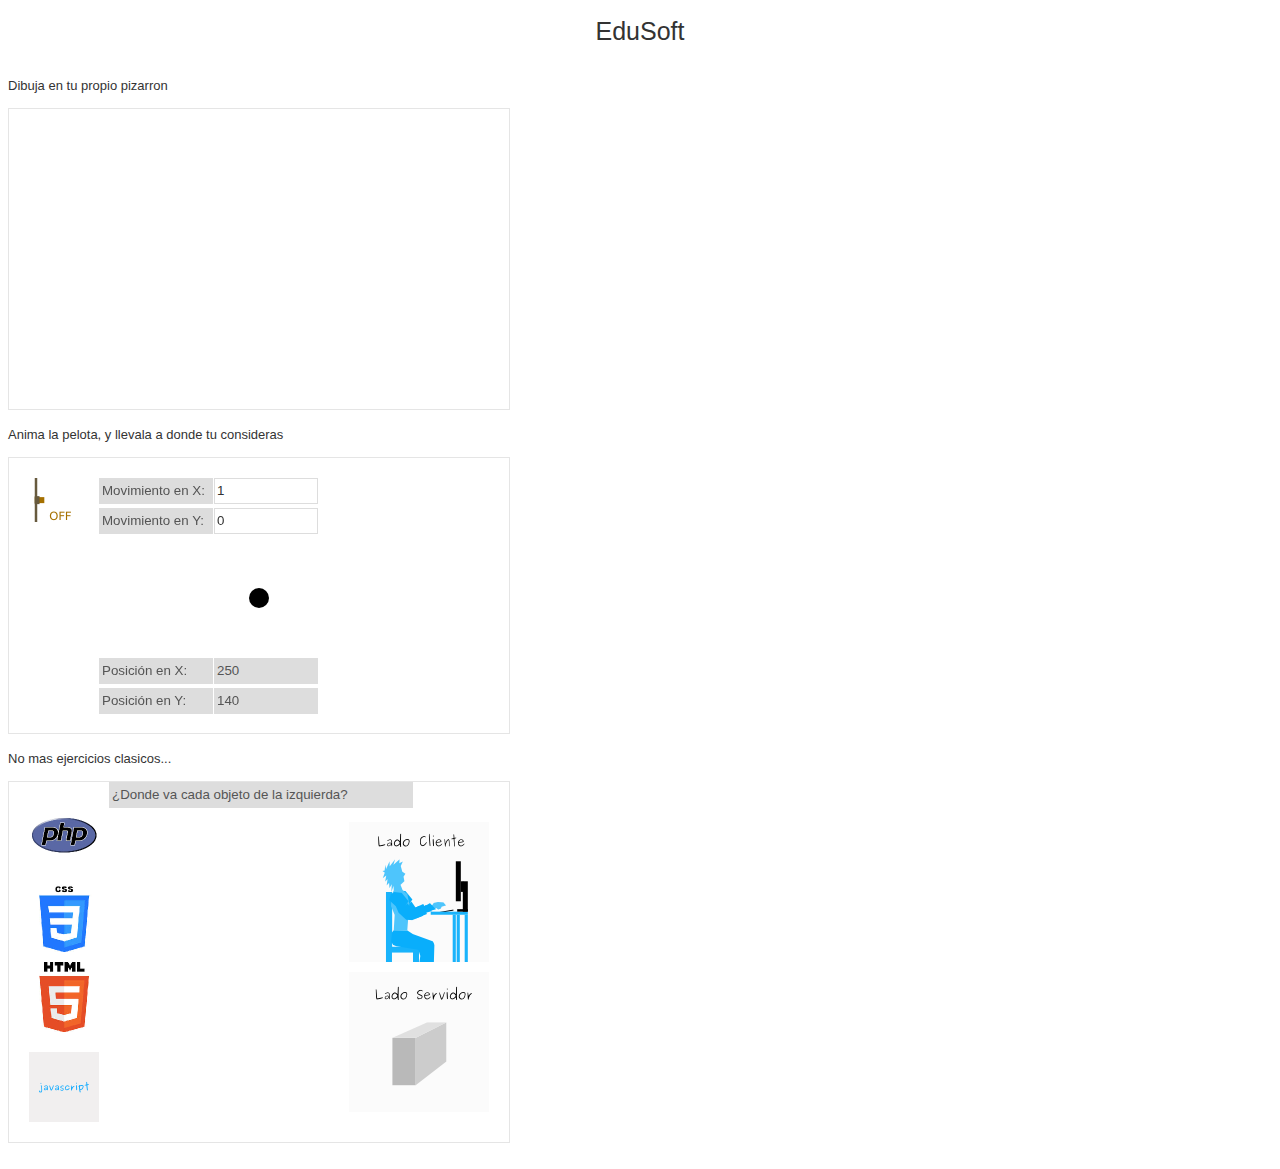
==== UnaPaginaCualquiera.html @ 480df86d "Primeros datos" ====
<!DOCTYPE HTML>
<html lang="es">
<head>
	<meta charset="ISO-8859-1">
	<title>EduSoft</title>
	
	<!--Mis funciones-->
	<script type="text/javascript">
		function onLoad_MyR(funcion_MyR) { if (document.addEventListener)
		{ window.addEventListener('load',funcion_MyR,false); }
		else {	window.attachEvent('onload',funcion_MyR); } }
		
		onLoad_MyR(CargarLinezos);
	
		function CargarLinezos()
		{
			EducacionInteractivaGD('OSieSRty',500,300);
			EducacionInteractivaGD('JUsERytD',500,275);
			EducacionInteractivaGD('SDjnerbI',500,360);
		}
	</script>
	<!--Locales-->
	<link rel="stylesheet" href="css/css.css" />
	<script src="js/js.js" charset="ISO-8859-1" ></script>
	
	<!--prettify-->
	<!--	<link rel="stylesheet" href="../css/prettify/prettify.css" /> -->
	<!--	<script src="../js/prettify/prettify.js" charset="ISO-8859-1" ></script> -->
</head>
<body>
	<h1>EduSoft</h1>
	<br/>
		Dibuja en tu propio pizarron<br/>
	<br/>
	<div id="OSieSRty__iLugarDelCanvas_ESt" >
		
	</div>
	<br/>
		Anima la pelota, y llevala a donde tu consideras<br/>
	<br/>
	<div id="JUsERytD__iLugarDelCanvas_ESt" >
		<textarea id="JUsERytD__iTextAreaCrearObjetos_LugarDelCodigoJS_ESt" class="cTextAreaCrearObjetos_LugarDelCodigoJS_ESt" onkeyup="ManejoDelCodigoCrearObjetos_ESt(); " invisible>
o('swish').setQueEs('swish');
o('swish').setQueTipo('swishBasico01');
o('swish').setPosicion(20,20);
o('pedro').setFormaCirculo(250,140,10);

o('input').setQueEs('input');
o('input').setPosicion(205,20);
o('input').setValor(1);

o('inputEnY').setQueEs('input');
o('inputEnY').setPosicion(205,50);
o('inputEnY').setValor(0);

o('inputTx').setQueEs('input');
o('inputTx').setPosicion(90,20);
o('inputTx').setAncho(110);
o('inputTx').setValor('Movimiento en X: ');
o('inputTx').setPropiedad('readonly');

o('inputEnYTx').setQueEs('input');
o('inputEnYTx').setPosicion(90,50);
o('inputEnYTx').setAncho(110);
o('inputEnYTx').setValor('Movimiento en Y: ');
o('inputEnYTx').setPropiedad('readonly');


o('input2').setQueEs('input');
o('input2').setPosicion(205,200);
o('input2').setPropiedad('readonly');

o('inputEnY2').setQueEs('input');
o('inputEnY2').setPosicion(205,230);
o('inputEnY2').setPropiedad('readonly');

o('inputTx2').setQueEs('input');
o('inputTx2').setPosicion(90,200);
o('inputTx2').setAncho(110);
o('inputTx2').setValor('Posici�n en X: ');
o('inputTx2').setPropiedad('readonly');

o('inputEnYTx2').setQueEs('input');
o('inputEnYTx2').setPosicion(90,230);
o('inputEnYTx2').setAncho(110);
o('inputEnYTx2').setValor('Posici�n en Y: ');
o('inputEnYTx2').setPropiedad('readonly');

/*********************************
o('MensajeIngresarNombre').setQueEs('input');
o('MensajeIngresarNombre').setPosicion(0,320);
o('MensajeIngresarNombre').setAncho(200);
o('MensajeIngresarNombre').setValor('Ingresa tu nombre: ');
o('MensajeIngresarNombre').setPropiedad('readonly');

o('input3').setQueEs('input');
o('input3').setQueTipo('nombre');
o('input3').setPosicion(0,350);
o('input3').setAncho(300);
o('input3').setValor('');
o('input3').setPropiedad('filtro');
*********************************/
		</textarea>
		<textarea id="JUsERytD__iTextAreaAnimacion_LugarDelCodigoJS_ESt" class="cTextAreaCrearObjetos_LugarDelCodigoJS_ESt" onkeyup="ManejoDelCodigoAnimacion_ESt();" invisible>
if(o('swish').getValor()!=0)
{
o('pedro').setMoverEnX(-1*soloNumeros(o('input').getValor()));
o('pedro').setMoverEnY(-1*soloNumeros(o('inputEnY').getValor()));
}
o('input2').setValor(o('pedro').myPosicionEnX);
o('inputEnY2').setValor(o('pedro').myPosicionEnY);
		</textarea>
	</div>
	<br/>
		No mas ejercicios clasicos...<br/>
	<br/>
	<div id="SDjnerbI__iLugarDelCanvas_ESt" >
		<textarea id="SDjnerbI__iTextAreaCrearObjetos_LugarDelCodigoJS_ESt" class="cTextAreaCrearObjetos_LugarDelCodigoJS_ESt" onkeyup="ManejoDelCodigoCrearObjetos_ESt(); " invisible>
var ultimoObjeto=o('Cliente');
ultimoObjeto.formaRectangulo(340,40,140,140);
ultimoObjeto.setImagenFondo('images/ClaseDeClienteServidor.png');
ultimoObjeto.setPosicionImagenEnX(70);
ultimoObjeto.setPosicionImagenEnY(0);

var ultimoObjeto=o('Servidor');
ultimoObjeto.formaRectangulo(340,190,140,140);
ultimoObjeto.setImagenFondo('images/ClaseDeClienteServidor.png');
ultimoObjeto.setPosicionImagenEnX(70);
ultimoObjeto.setPosicionImagenEnY(140);

var ultimoObjeto=o('PHP');
ultimoObjeto.formaRectangulo(20,20,70,70);
ultimoObjeto.setQueEs('arrastrable');
ultimoObjeto.setImagenFondo('images/ClaseDeClienteServidor.png');
ultimoObjeto.setPosicionImagenEnX(0);
ultimoObjeto.setPosicionImagenEnY(0);

var ultimoObjeto=o('CSS');
ultimoObjeto.formaRectangulo(20,100,70,70);
ultimoObjeto.setQueEs('arrastrable');
ultimoObjeto.setImagenFondo('images/ClaseDeClienteServidor.png');
ultimoObjeto.setPosicionImagenEnX(0);
ultimoObjeto.setPosicionImagenEnY(70);

var ultimoObjeto=o('HTML');
ultimoObjeto.formaRectangulo(20,180,70,70);
ultimoObjeto.setQueEs('arrastrable');
ultimoObjeto.setImagenFondo('images/ClaseDeClienteServidor.png');
ultimoObjeto.setPosicionImagenEnX(0);
ultimoObjeto.setPosicionImagenEnY(140);

var ultimoObjeto=o('JavaScript');
ultimoObjeto.formaRectangulo(20,270,70,70);
ultimoObjeto.setQueEs('arrastrable');
ultimoObjeto.setImagenFondo('images/ClaseDeClienteServidor.png');
ultimoObjeto.setPosicionImagenEnX(0);
ultimoObjeto.setPosicionImagenEnY(210);

o('resultado').setQueEs('input');
o('resultado').setAncho(300);
o('resultado').setValor('�Donde va cada objeto de la izquierda?');
o('resultado').setPosicion(100,0);
o('resultado').setPropiedad('readonly');
		</textarea>
		<textarea id="SDjnerbI__iTextAreaAnimacion_LugarDelCodigoJS_ESt" class="cTextAreaCrearObjetos_LugarDelCodigoJS_ESt" onkeyup="ManejoDelCodigoAnimacion_ESt();" invisible>
if(
(o('Servidor').bnObjetoEnEste(o('PHP')))
&&
(o('Cliente').bnObjetoEnEste(o('CSS')))
&&
(o('Cliente').bnObjetoEnEste(o('HTML')))
&&
(o('Cliente').bnObjetoEnEste(o('JavaScript')))
)
{ o('resultado').setValor('�Ganaste!'); }
else
{ o('resultado').setValor('�Donde va cada objeto de la izquierda?'); }
		</textarea>
	</div>
	
</body>
</html>
---- css/css.css ----
/***********************************
	Globales { 
	                                  */

	body
	{
		font-family: Arial;
		color: #333;
		font-size: 13px;
	}
	
	h1
	{
		font-size: 25px;
		font-weight: normal;
		text-align: center;
	}
	
	.cTitulo_ESt
	{
		font-size: 20px;
	}
	
	.cSubTitulo_ESt
	{
		
	}
	
	/* } Globales
	***********************************/
	
	
	
	/***********************************
	Codigo para CreoEdu { 
	                                  */
	.cTabla_LugarDelCodigoJS_ESt
	{
		margin: 0px auto;
	}
		.cTabla_LugarDelCodigoJS_ESt tbody tr td
		{
			vertical-align: top;
		}
		
		.cEspacioEntreLugares_ESt
		{
			width: 40px;
			height: 40px;
		}
		
		/***********************************
		Colocar el texto { 
	                                  */
		
		.cLugarDelCodigoJS_ESt
		{
			width: 400px;
			/* min-height: 50px; */
			
			background-color: #F8F8F8;
			text-align: left;
			padding: 5px;
			color: #636363;
			box-shadow: 1px 1px 1px #888888;
			border: 1px solid #EEE;
		}
			.cTextAreaCrearObjetos_LugarDelCodigoJS_ESt
			{
				width: 395px;
				min-height: 30px;
				border-width: 0px;
				
				padding: 0px;
				margin: 0px;
				border: 0px;
				
				font-family: Ubuntu, Arial;
				font-size: 13px;
				
				position: relative;
				background-color: transparent;
				
				/* display: none; */
			}
			/** Esta es la sombra del codigo de arriba, donde se veran los colores **/
			.cSombraTextAreaCrearObjetos_LugarDelCodigoJS_ESt
			{
				border-width: 0px;
				
				padding: 0px;
				margin: 0px;
				border: 0px;
				
				font-family: Ubuntu, Arial;
				font-size: 13px;
				
			}
			
		/* } Colocar el texto
		***********************************/
		
		/***********************************
		Colocar el texto { 
	                                  */
		.cCanvas_LugarDelCanvas_ESt
		{
			border: 1px solid #E5E5E5;
		}
		
		.cDiv_LugarDelCanvas_ESt
		{
			margin: -3px 1px 0px 1px;
			height: 2px;
		}
			.cDiv_LugarDelCanvas_ESt input
			{
				border: 1px solid #DDD;
				color: #333;
			}
			.cDiv_LugarDelCanvas_ESt input[readonly]
			{
				border: 1px solid #DDD;
				background-color: #DDD;
				color: #555;
			}
		.cConsola_ESt
		{
			width: 490px;
			height: 140px;
			border: 1px solid #333;
			background-color: #333;
			color: #EBEBEB;
			font-family: Ubuntu, Arial;
			font-size: 13px;
			padding: 5px;
			overflow: auto
		}
		/* } Colocar el texto
		***********************************/
		
		
	/* } Codigo para CreoEdu
	***********************************/
	
	/***********************************
	Codigo { */
	
	/* funciones conocidas */
	span[fnc=ESt]{ color: #0C916B; }
	/* funciones conocidas */
	span[palclv=ESt]{ color: #0C916B; }
	/* parentesis */
	span[prntesis=ESt]{ color: #FFA606; }
	/* punto y coma */
	span[pntoycom=ESt]{ color: #008052; }
	/* comillas */
	span[cml=ESt]{ color: #058FCF; }
	/* comillas */
	span[num=ESt]{ color: #84ADAA; }
	
	/* } Codigo
	***********************************/
	
	/***********************************
	Solo para la interfaz de creaci�n de modulos { */
	
	/* Oculta los text area donde esta el codigo */
	textarea.cTextAreaCrearObjetos_LugarDelCodigoJS_ESt[invisible]
	{
		display: none;
	}
	
	/* } Solo para la interfaz de creaci�n de modulos
	***********************************/
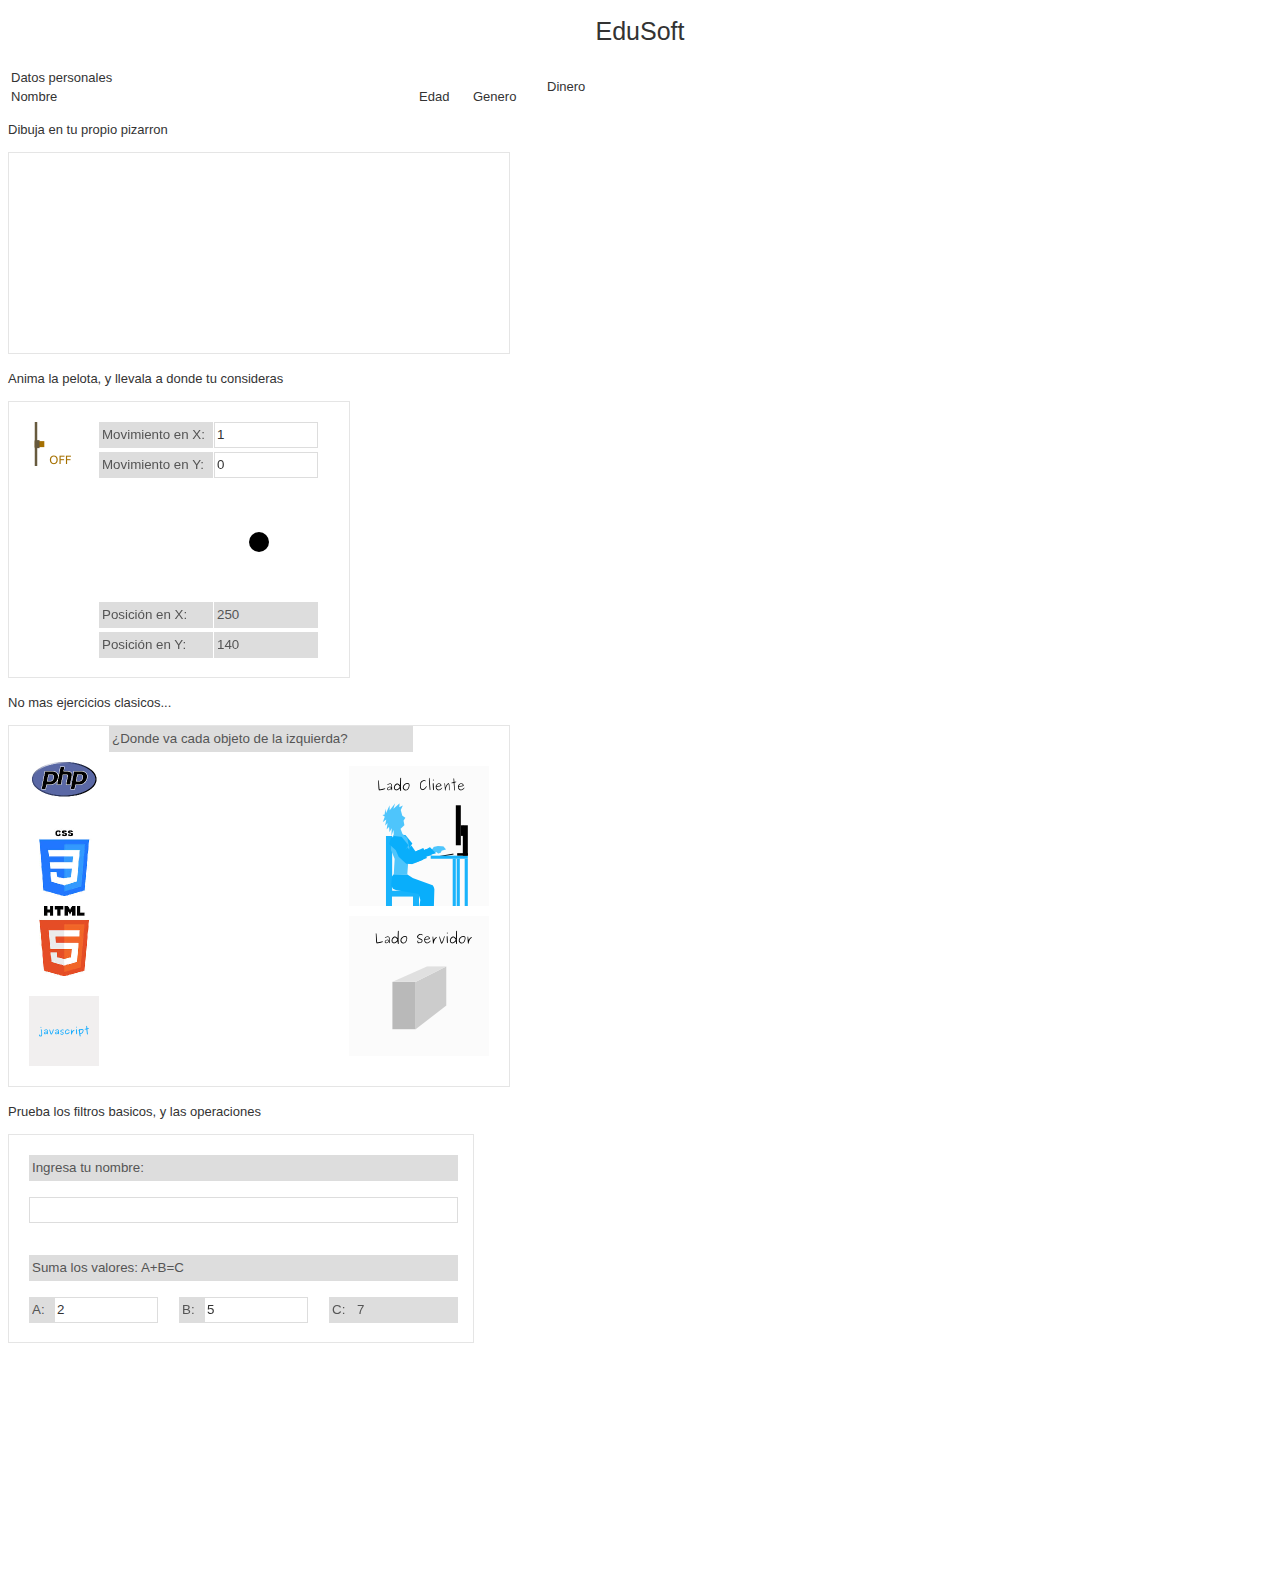
==== commit 20ea6b63: "Creando los primeros pasas para la tabla" ====
--- a/UnaPaginaCualquiera.html
+++ b/UnaPaginaCualquiera.html
@@ -10,15 +10,21 @@
 		{ window.addEventListener('load',funcion_MyR,false); }
 		else {	window.attachEvent('onload',funcion_MyR); } }
 		
-		onLoad_MyR(CargarLinezos);
-	
 		function CargarLinezos()
 		{
-			EducacionInteractivaGD('OSieSRty',500,300);
-			EducacionInteractivaGD('JUsERytD',500,275);
+			EducacionInteractivaGD('OSieSRty',500,200);
+			EducacionInteractivaGD('JUsERytD',340,275);
 			EducacionInteractivaGD('SDjnerbI',500,360);
+			EducacionInteractivaGD('SJhiotRT',444+20,187+20);
+			
+			//	Crea una tabla
+			CrearTabla_ESt('iDondeEstaraLaTabla',tabla);
 		}
+		
+		onLoad_MyR(CargarLinezos);
 	</script>
+	<!--Temporal donde estara el codigo para crear tablas e inputs-->
+	<script src="js/CrearTabla.js" charset="ISO-8859-1" ></script>
 	<!--Locales-->
 	<link rel="stylesheet" href="css/css.css" />
 	<script src="js/js.js" charset="ISO-8859-1" ></script>
@@ -29,6 +35,7 @@
 </head>
 <body>
 	<h1>EduSoft</h1>
+	<div id="iDondeEstaraLaTabla" ></div>
 	<br/>
 		Dibuja en tu propio pizarron<br/>
 	<br/>
@@ -177,6 +184,72 @@
 { o('resultado').setValor('�Donde va cada objeto de la izquierda?'); }
 		</textarea>
 	</div>
-	
+	<br/>
+		Prueba los filtros basicos, y las operaciones<br/>
+	<br/>
+	<div id="SJhiotRT__iLugarDelCanvas_ESt" >
+		<textarea id="SJhiotRT__iTextAreaCrearObjetos_LugarDelCodigoJS_ESt" class="cTextAreaCrearObjetos_LugarDelCodigoJS_ESt" onkeyup="ManejoDelCodigoCrearObjetos_ESt(); " invisible>
+o('mensajeIngreseValores').setQueEs('input');
+o('mensajeIngreseValores').setPosicion(20,20+100);
+o('mensajeIngreseValores').setAncho(425);
+o('mensajeIngreseValores').setValor('Suma los valores: A+B=C');
+o('mensajeIngreseValores').setQueTipo('monedaPeso');
+o('mensajeIngreseValores').setPropiedad('readonly');
+
+
+o('mensajeA').setQueEs('input');
+o('mensajeA').setPosicion(20,162);
+o('mensajeA').setValor('A: ');
+o('mensajeA').setAncho(25);
+o('mensajeA').setPropiedad('readonly');
+
+o('numeroA').setQueEs('input');
+o('numeroA').setPosicion(45,162);
+o('numeroA').setValor(2);
+o('numeroA').setQueTipo('monedaPeso');
+
+
+o('mensajeB').setQueEs('input');
+o('mensajeB').setPosicion(20+150,162);
+o('mensajeB').setValor('B: ');
+o('mensajeB').setAncho(25);
+o('mensajeB').setPropiedad('readonly');
+
+o('numeroB').setQueEs('input');
+o('numeroB').setPosicion(45+150,162);
+o('numeroB').setValor(5);
+o('numeroB').setQueTipo('monedaPeso');
+
+
+o('mensajeC').setQueEs('input');
+o('mensajeC').setPosicion(20+150*2,162);
+o('mensajeC').setValor('C: ');
+o('mensajeC').setAncho(25);
+o('mensajeC').setPropiedad('readonly');
+
+o('numeroC').setQueEs('input');
+o('numeroC').setPosicion(45+150*2,162);
+o('numeroC').setQueTipo('monedaPeso');
+o('numeroC').setPropiedad('readonly');
+
+
+
+o('MensajeIngresarNombre').setQueEs('input');
+o('MensajeIngresarNombre').setPosicion(20,20);
+o('MensajeIngresarNombre').setAncho(425);
+o('MensajeIngresarNombre').setValor('Ingresa tu nombre: ');
+o('MensajeIngresarNombre').setPropiedad('readonly');
+
+o('input3').setQueEs('input');
+o('input3').setQueTipo('nombre');
+o('input3').setPosicion(20,20+22+20);
+o('input3').setAncho(425);
+o('input3').setValor('');
+o('input3').setPropiedad('filtro');
+		</textarea>
+		<textarea id="SJhiotRT__iTextAreaAnimacion_LugarDelCodigoJS_ESt" class="cTextAreaCrearObjetos_LugarDelCodigoJS_ESt" onkeyup="ManejoDelCodigoAnimacion_ESt();" invisible>
+			o('numeroC').setValor(soloNumeros(o('numeroA').getValor())+soloNumeros(o('numeroB').getValor()));
+		</textarea>
+	</div>
 </body>
 </html>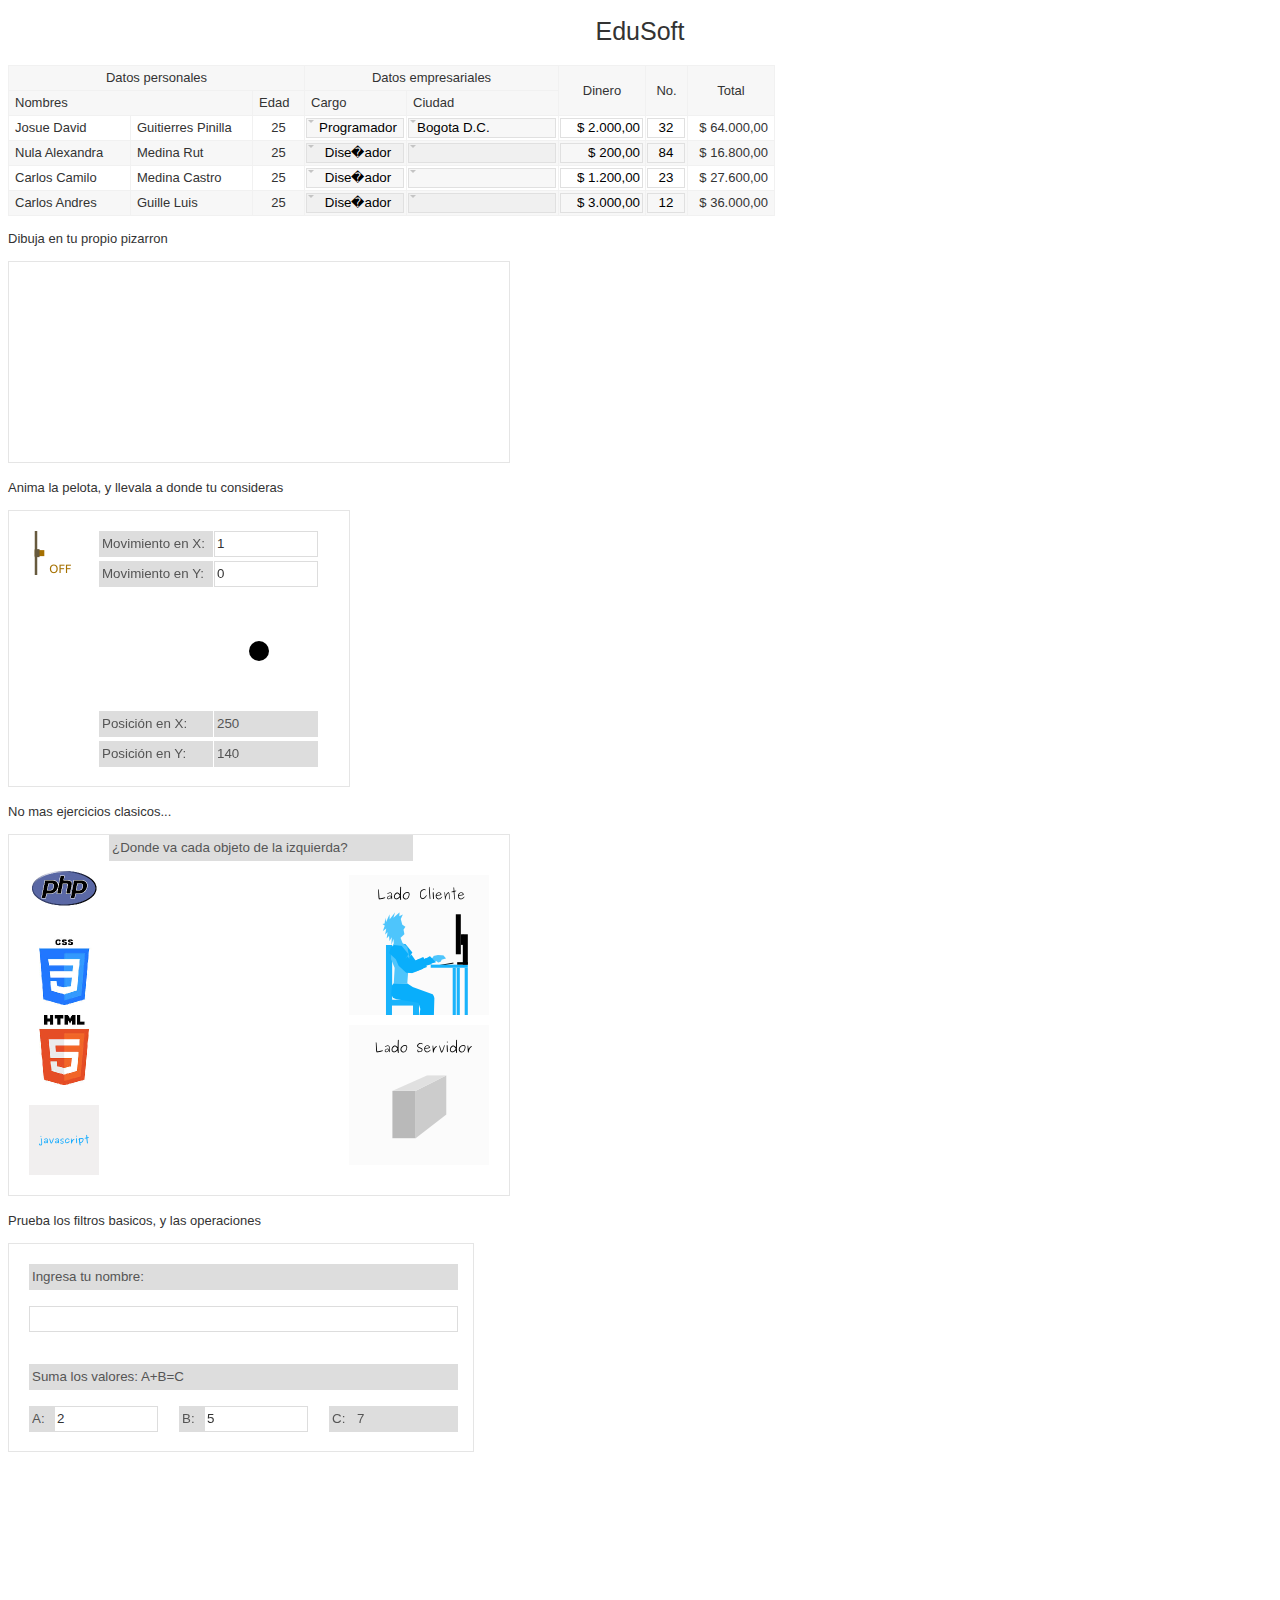
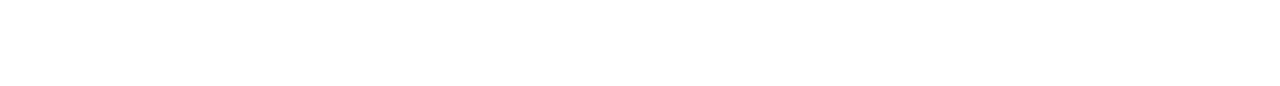
==== commit 73155e2d: "Con autocompletar, falta el uso de teclas y quitar el div donde aparece el autocompletar, este debe " ====
--- a/UnaPaginaCualquiera.html
+++ b/UnaPaginaCualquiera.html
@@ -18,7 +18,10 @@
 			EducacionInteractivaGD('SJhiotRT',444+20,187+20);
 			
 			//	Crea una tabla
-			CrearTabla_ESt('iDondeEstaraLaTabla',tabla);
+			_tablaContabilidad=new oTabla();
+			_tablaContabilidad.crearTabla('iDondeEstaraLaTabla',tabla);
+			_tablaContabilidad.colocarContenido(tabla);
+			_tablaContabilidad.ejecutarFunciones();
 		}
 		
 		onLoad_MyR(CargarLinezos);
@@ -36,6 +39,7 @@
 <body>
 	<h1>EduSoft</h1>
 	<div id="iDondeEstaraLaTabla" ></div>
+	<div id="iDondeEstaraTEmporalmeneElAutocompletar" ></div>
 	<br/>
 		Dibuja en tu propio pizarron<br/>
 	<br/>
--- a/css/css.css
+++ b/css/css.css
@@ -174,4 +174,97 @@
 	/* } Solo para la interfaz de creaci�n de modulos
 	***********************************/
 	
+	/***********************************
+	   Para tablas creadas { */ 
+	.cDivDeTablaNvl01_ESt .cDivDeTablaNvl02_ESt table
+	{
+		border-collapse: collapse;
+		font-family: Arial;
+		font-size: 13px;
+	}
+	/** Oculta la primera fila, donde estan td con el ancho pero sin contenido **/
+	.cDivDeTablaNvl01_ESt table thead  tr:first-child td
+	{
+		height: 0px;
+		border: 0px;
+		background-color: transparent;
+	}
+	/**  **/
+	.cDivDeTablaNvl01_ESt table thead  tr td
+	{
+		height: 22px;
+		border: 1px solid #F1F1F1;
+		background-color: #F7F7F7;
+	}
+		.cDivDeTablaNvl01_ESt table thead  tr td .cTablaTheadTrTdDivDeTitulo_ESt
+		{
+			padding: 0px 5px;
+		}
+	.cDivDeTablaNvl01_ESt table tbody tr td
+	{
+		height: 22px;
+		border: 1px solid #F1F1F1;
+	}
+	.cDivDeTablaNvl01_ESt table tbody  tr:nth-child(2n) td
+	{
+		background-color: #F7F7F7;
+	}
+		.cTablaTbodyTrTdDivParaTexto_ESt
+		{
+			padding: 0px 5px;
+		}
+		.cDivDeTablaNvl01_ESt table tbody  tr td .cTablaTbodyTrTdInput_ESt
+		{
+			padding: 0px 2px;
+			border: 1px solid #E0E0E0;
+			height: 18px;
+		}
+		.cDivDeTablaNvl01_ESt table tbody  tr:nth-child(2n) td .cTablaTbodyTrTdInput_ESt
+		{
+			background-color: #F7F7F7;
+		}
+		
+		.cTablaTbodyTrTdSelect_ESt
+		{
+			background-image: url(../images/Base/Base.png);
+			background-repeat: no-repeat;
+		}
+		.cDivDeTablaNvl01_ESt table tbody  tr td .cTablaTbodyTrTdSelect_ESt
+		{
+			padding: 0px 2px;
+			border: 1px solid #E0E0E0;
+			height: 18px;
+			background-image: url(../images/Base/Base.png);
+			background-repeat: no-repeat;
+			background-color: #F7F7F7;
+		}
+		.cDivDeTablaNvl01_ESt table tbody  tr:nth-child(2n) td .cTablaTbodyTrTdSelect_ESt
+		{
+			background-color: #F0F0F0;
+		}
+	
+	/* } Para tablas creadas
+	***********************************/
+	
+	/***********************************
+	Autocompletar {
+	*/
+		.cDivDivAutocompletar_ESt
+		{
+			padding: 2px 2px;
+			border-top: 1px solid #E0E0E0;
+			min-height: 18px;
+			background-color: #333;
+			cursor: pointer;
+			color: #DDD;
+		}
+		.cDivDivAutocompletar_ESt:hover
+		{
+			background-color: #555;
+		}
+		
+	/*
+	} Autocompletar
+	***********************************/
+	
 	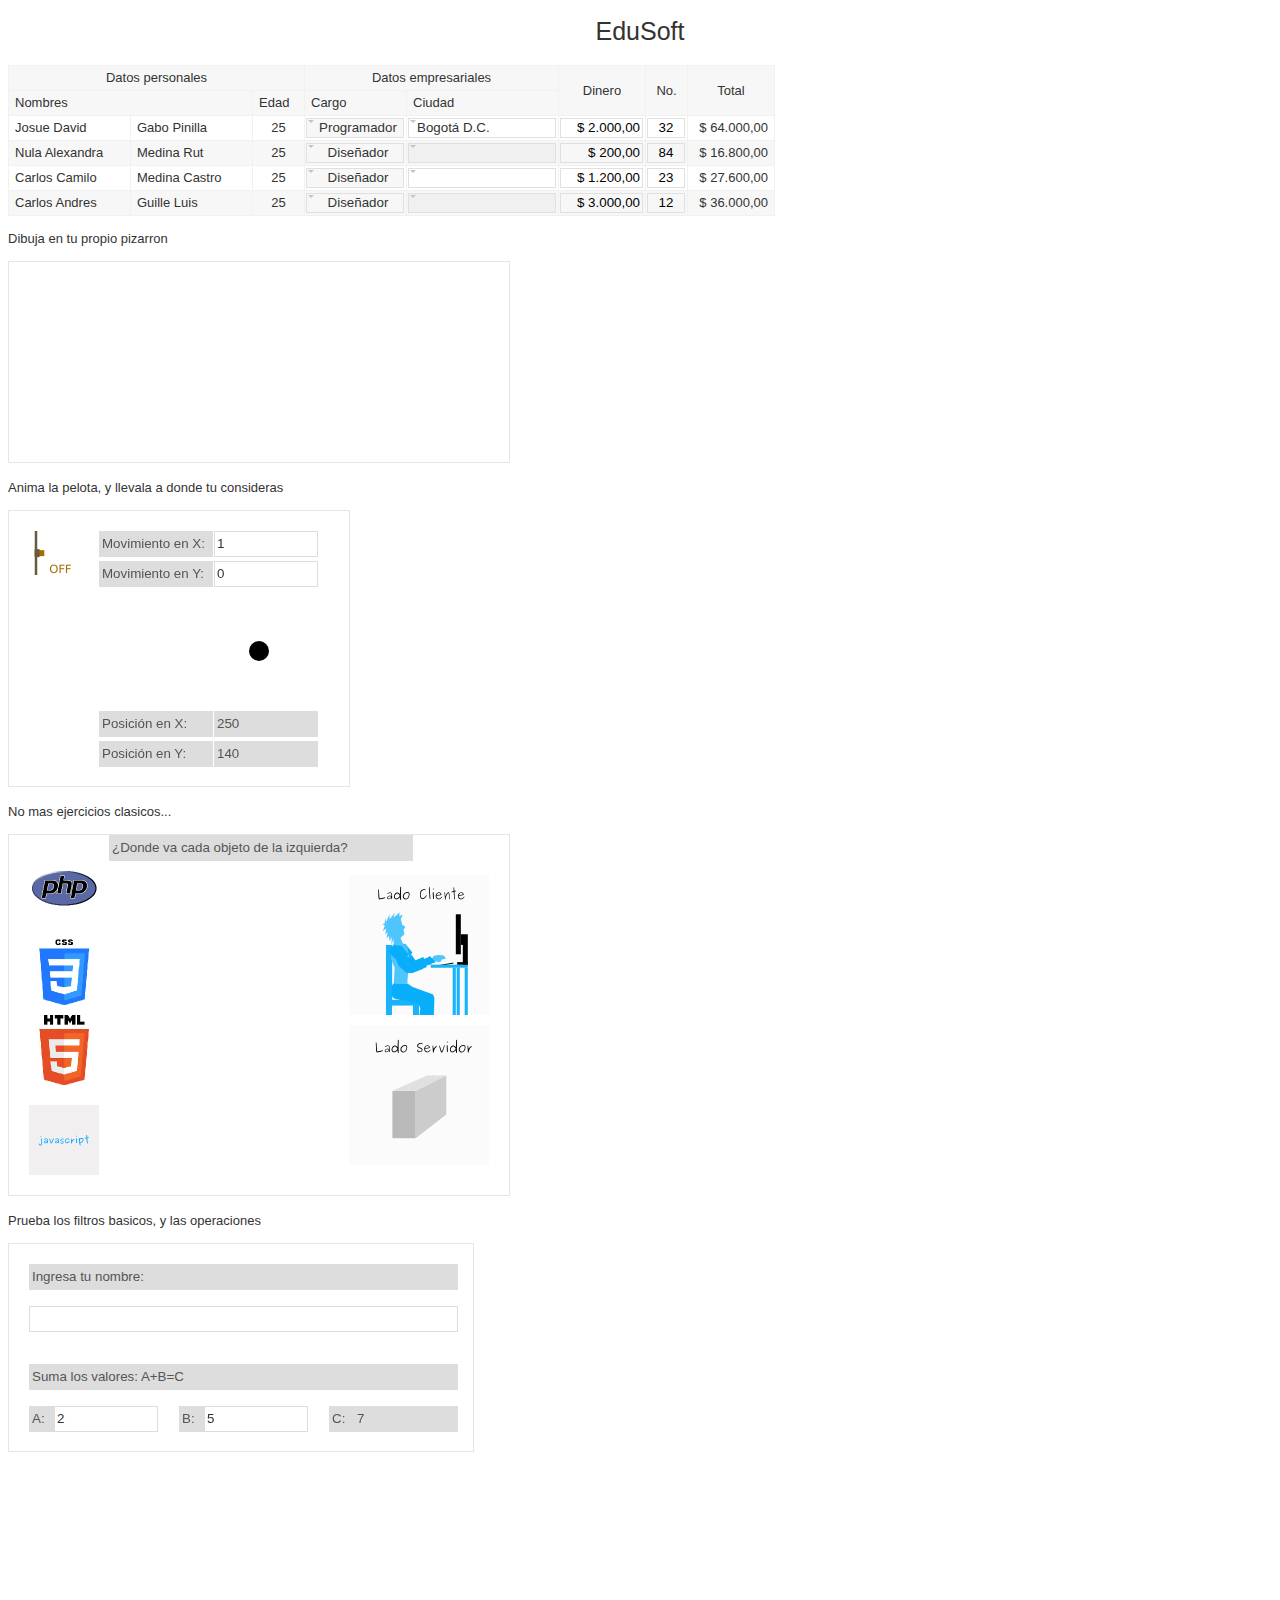
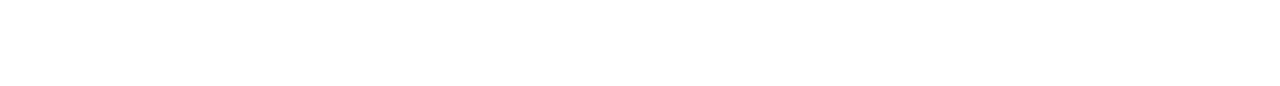
==== commit 7ed6108b: "actualizacion 01 basado en documento" ====
--- a/UnaPaginaCualquiera.html
+++ b/UnaPaginaCualquiera.html
@@ -1,7 +1,7 @@
-<!DOCTYPE HTML>
+﻿<!DOCTYPE HTML>
 <html lang="es">
 <head>
-	<meta charset="ISO-8859-1">
+	<meta charset="UTF-8">
 	<title>EduSoft</title>
 	
 	<!--Mis funciones-->
@@ -50,7 +50,7 @@
 		Anima la pelota, y llevala a donde tu consideras<br/>
 	<br/>
 	<div id="JUsERytD__iLugarDelCanvas_ESt" >
-		<textarea id="JUsERytD__iTextAreaCrearObjetos_LugarDelCodigoJS_ESt" class="cTextAreaCrearObjetos_LugarDelCodigoJS_ESt" onkeyup="ManejoDelCodigoCrearObjetos_ESt(); " invisible>
+		<textarea id="JUsERytD__iTextAreaCrearObjetos_LugarDelCodigoJS_ESt" class="cTextAreaCrearObjetos_LugarDelCodigoJS_ESt" invisible>
 o('swish').setQueEs('swish');
 o('swish').setQueTipo('swishBasico01');
 o('swish').setPosicion(20,20);
@@ -88,13 +88,13 @@
 o('inputTx2').setQueEs('input');
 o('inputTx2').setPosicion(90,200);
 o('inputTx2').setAncho(110);
-o('inputTx2').setValor('Posici�n en X: ');
+o('inputTx2').setValor('Posición en X: ');
 o('inputTx2').setPropiedad('readonly');
 
 o('inputEnYTx2').setQueEs('input');
 o('inputEnYTx2').setPosicion(90,230);
 o('inputEnYTx2').setAncho(110);
-o('inputEnYTx2').setValor('Posici�n en Y: ');
+o('inputEnYTx2').setValor('Posición en Y: ');
 o('inputEnYTx2').setPropiedad('readonly');
 
 /*********************************
@@ -112,7 +112,7 @@
 o('input3').setPropiedad('filtro');
 *********************************/
 		</textarea>
-		<textarea id="JUsERytD__iTextAreaAnimacion_LugarDelCodigoJS_ESt" class="cTextAreaCrearObjetos_LugarDelCodigoJS_ESt" onkeyup="ManejoDelCodigoAnimacion_ESt();" invisible>
+		<textarea id="JUsERytD__iTextAreaAnimacion_LugarDelCodigoJS_ESt" class="cTextAreaCrearObjetos_LugarDelCodigoJS_ESt" invisible>
 if(o('swish').getValor()!=0)
 {
 o('pedro').setMoverEnX(-1*soloNumeros(o('input').getValor()));
@@ -126,7 +126,7 @@
 		No mas ejercicios clasicos...<br/>
 	<br/>
 	<div id="SDjnerbI__iLugarDelCanvas_ESt" >
-		<textarea id="SDjnerbI__iTextAreaCrearObjetos_LugarDelCodigoJS_ESt" class="cTextAreaCrearObjetos_LugarDelCodigoJS_ESt" onkeyup="ManejoDelCodigoCrearObjetos_ESt(); " invisible>
+		<textarea id="SDjnerbI__iTextAreaCrearObjetos_LugarDelCodigoJS_ESt" class="cTextAreaCrearObjetos_LugarDelCodigoJS_ESt" invisible>
 var ultimoObjeto=o('Cliente');
 ultimoObjeto.formaRectangulo(340,40,140,140);
 ultimoObjeto.setImagenFondo('images/ClaseDeClienteServidor.png');
@@ -169,11 +169,11 @@
 
 o('resultado').setQueEs('input');
 o('resultado').setAncho(300);
-o('resultado').setValor('�Donde va cada objeto de la izquierda?');
+o('resultado').setValor('¿Donde va cada objeto de la izquierda?');
 o('resultado').setPosicion(100,0);
 o('resultado').setPropiedad('readonly');
 		</textarea>
-		<textarea id="SDjnerbI__iTextAreaAnimacion_LugarDelCodigoJS_ESt" class="cTextAreaCrearObjetos_LugarDelCodigoJS_ESt" onkeyup="ManejoDelCodigoAnimacion_ESt();" invisible>
+		<textarea id="SDjnerbI__iTextAreaAnimacion_LugarDelCodigoJS_ESt" class="cTextAreaCrearObjetos_LugarDelCodigoJS_ESt" invisible>
 if(
 (o('Servidor').bnObjetoEnEste(o('PHP')))
 &&
@@ -183,16 +183,16 @@
 &&
 (o('Cliente').bnObjetoEnEste(o('JavaScript')))
 )
-{ o('resultado').setValor('�Ganaste!'); }
+{ o('resultado').setValor('¡Ganaste!'); }
 else
-{ o('resultado').setValor('�Donde va cada objeto de la izquierda?'); }
+{ o('resultado').setValor('¿Donde va cada objeto de la izquierda?'); }
 		</textarea>
 	</div>
 	<br/>
 		Prueba los filtros basicos, y las operaciones<br/>
 	<br/>
 	<div id="SJhiotRT__iLugarDelCanvas_ESt" >
-		<textarea id="SJhiotRT__iTextAreaCrearObjetos_LugarDelCodigoJS_ESt" class="cTextAreaCrearObjetos_LugarDelCodigoJS_ESt" onkeyup="ManejoDelCodigoCrearObjetos_ESt(); " invisible>
+		<textarea id="SJhiotRT__iTextAreaCrearObjetos_LugarDelCodigoJS_ESt" class="cTextAreaCrearObjetos_LugarDelCodigoJS_ESt" invisible>
 o('mensajeIngreseValores').setQueEs('input');
 o('mensajeIngreseValores').setPosicion(20,20+100);
 o('mensajeIngreseValores').setAncho(425);
@@ -251,7 +251,7 @@
 o('input3').setValor('');
 o('input3').setPropiedad('filtro');
 		</textarea>
-		<textarea id="SJhiotRT__iTextAreaAnimacion_LugarDelCodigoJS_ESt" class="cTextAreaCrearObjetos_LugarDelCodigoJS_ESt" onkeyup="ManejoDelCodigoAnimacion_ESt();" invisible>
+		<textarea id="SJhiotRT__iTextAreaAnimacion_LugarDelCodigoJS_ESt" class="cTextAreaCrearObjetos_LugarDelCodigoJS_ESt" invisible>
 			o('numeroC').setValor(soloNumeros(o('numeroA').getValor())+soloNumeros(o('numeroB').getValor()));
 		</textarea>
 	</div>
--- a/css/css.css
+++ b/css/css.css
@@ -81,6 +81,8 @@
 				position: relative;
 				background-color: transparent;
 				
+				color: rgba(0,0,0,0.1);
+				position: relative;
 				/* display: none; */
 			}
 			/** Esta es la sombra del codigo de arriba, donde se veran los colores **/
@@ -209,36 +211,42 @@
 	{
 		background-color: #F7F7F7;
 	}
-		.cTablaTbodyTrTdDivParaTexto_ESt
+		.cDivParaTexto_ESt
 		{
 			padding: 0px 5px;
 		}
-		.cDivDeTablaNvl01_ESt table tbody  tr td .cTablaTbodyTrTdInput_ESt
+		.cDivDeTablaNvl01_ESt table tbody  tr td .cInput_ESt, .cInputClasico_ESt
 		{
 			padding: 0px 2px;
 			border: 1px solid #E0E0E0;
 			height: 18px;
 		}
-		.cDivDeTablaNvl01_ESt table tbody  tr:nth-child(2n) td .cTablaTbodyTrTdInput_ESt
+		.cDivDeTablaNvl01_ESt table tbody  tr:nth-child(2n) td .cInput_ESt
 		{
 			background-color: #F7F7F7;
 		}
 		
-		.cTablaTbodyTrTdSelect_ESt
+		.cSelect_ESt
 		{
 			background-image: url(../images/Base/Base.png);
 			background-repeat: no-repeat;
 		}
-		.cDivDeTablaNvl01_ESt table tbody  tr td .cTablaTbodyTrTdSelect_ESt
+		.cDivDeTablaNvl01_ESt table tbody  tr td  input.cSelect_ESt[readonly], input.cSelectClasico_ESt[readonly]
+		{
+			background-color: #F7F7F7;
+			background-image: url(../images/Base/Base.png);
+		}
+		.cDivDeTablaNvl01_ESt table tbody  tr td  input.cSelect_ESt, input.cSelectClasico_ESt
 		{
 			padding: 0px 2px;
 			border: 1px solid #E0E0E0;
 			height: 18px;
 			background-image: url(../images/Base/Base.png);
 			background-repeat: no-repeat;
-			background-color: #F7F7F7;
-		}
-		.cDivDeTablaNvl01_ESt table tbody  tr:nth-child(2n) td .cTablaTbodyTrTdSelect_ESt
+			background-color: #FFF;
+			color: #333;
+		}
+		.cDivDeTablaNvl01_ESt table tbody  tr:nth-child(2n) td .cSelect_ESt
 		{
 			background-color: #F0F0F0;
 		}
@@ -258,9 +266,14 @@
 			cursor: pointer;
 			color: #DDD;
 		}
-		.cDivDivAutocompletar_ESt:hover
-		{
-			background-color: #555;
+		.cDivDivAutocompletarSel_ESt
+		{
+			padding: 2px 2px;
+			border-top: 1px solid #E0E0E0;
+			min-height: 18px;
+			background-color: #777;
+			cursor: pointer;
+			color: #DDD;
 		}
 		
 	/*
